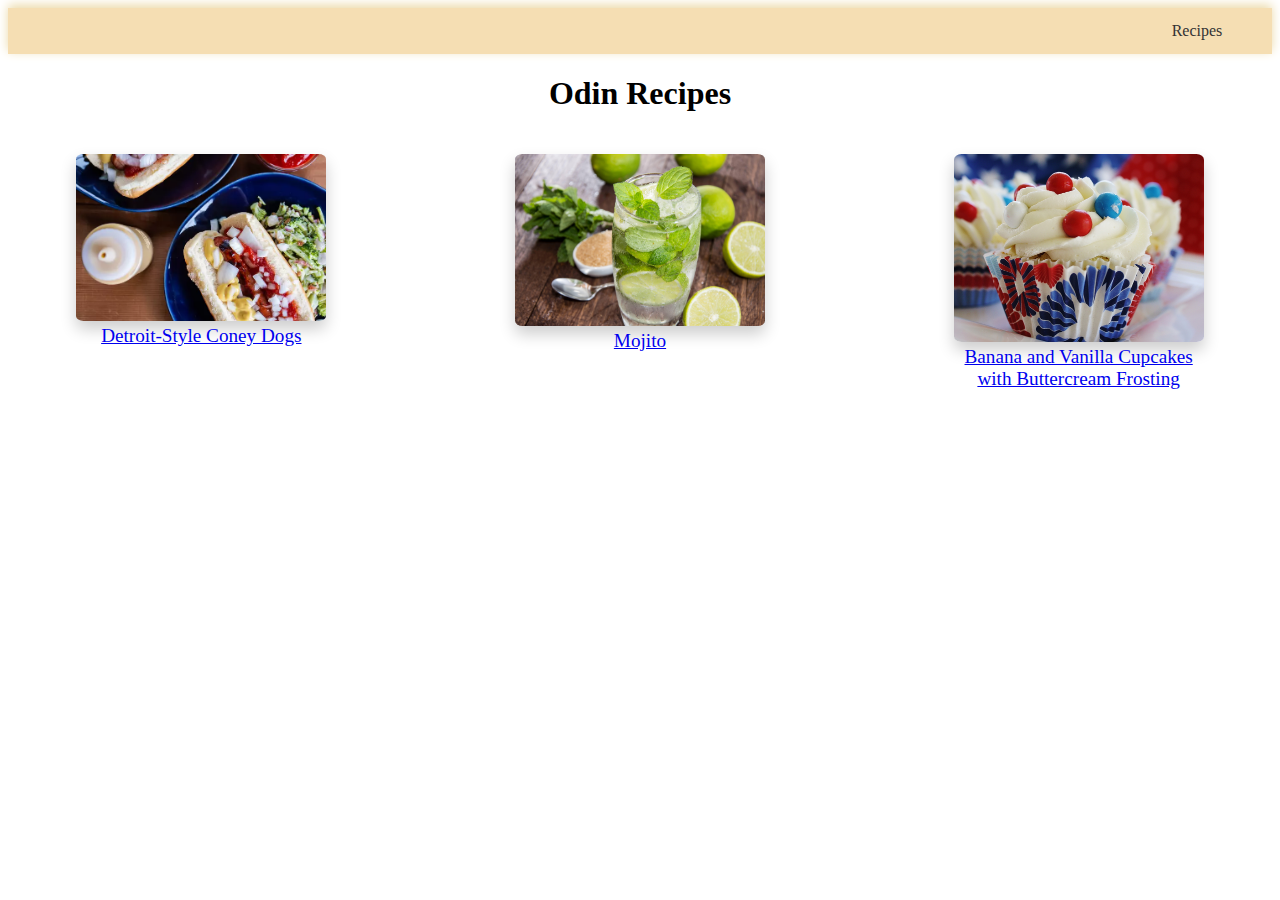
==== index.html @ bbf590a3 "adding css and index" ====
<!DOCTYPE html>
<html lang="en">
<head>
    <meta charset="UTF-8">
    <meta http-equiv="X-UA-Compatible" content="IE=edge">
    <meta name="viewport" content="width=device-width, initial-scale=1.0">
    <link rel="icon" href="images/light_favicon.png">
    <link rel="stylesheet" href="style.css">
    <title>Odin-Recipes  </title>
</head>
<body>

    
    <div class="navbar">
         
        <div class="dropdown">
          <button class="dropbtn">Recipes 
            <i class="fa fa-caret-down"></i>
          </button>
          <div class="dropdown-content">
            <a href="/recipes/hotdog.html">Coney Dogs</a>
            <a href="/recipes/mojito.html">Mojito</a>
            <a href="/recipes/cupcakes.html">Cupcakes</a>
          </div>
        </div> 
      </div>
     
    <!-- end of navbar -->
       <div class="title"><h1>Odin Recipes</h1></div>
     <div class="food">  
    <div class="recipes">
        
        <img class="thumbnails" src="./images/Detroit_hot_dog.png" alt="hot dog">
        <div class="text"><a href="recipes/hotdog.html" >Detroit-Style Coney Dogs</a></div>
    </div>
    

    <div class="recipes">
           <img class="thumbnails" src="./images/Mojito.jpg" alt="mojito">
        <div class="text"><a href="recipes/mojito.html" >Mojito</a></div>
    </div>


    <div class="recipes">
                <img class="thumbnails" src="./images/Vanilla_Banana.png" alt="cupcake">
        <div class="text"><a href="recipes/cupcakes.html" >Banana and Vanilla Cupcakes with Buttercream Frosting</a></div>
    </div>

    </div>
    

</body>
</html>
---- style.css ----
.navbar {
    display: flex;
    align-items: center;
 /* flex-wrap: wrap-reverse; */
 justify-content: flex-end;
 flex-direction: row;
  }
  .navbar div{
    
    width: 150px;
    text-align: center;
     /* flex: 1; */
  }


  .navbar {
    overflow: hidden;
    background-color: rgb(245, 222, 179);
   
    box-shadow: 0 -3px 10px 0  rgb(235, 217, 167);
  }
  
  .navbar a {
    float: left;
    font-size: 16px;
    color: #333;
    text-align: center;
    padding: 14px 16px;
    text-decoration: none;
  }
  
  .dropdown {
    float: left;
    overflow: hidden;
  }
  
  .dropdown .dropbtn {
    font-size: 16px;  
    border: none;
    outline: none;
    color: #333;
    padding: 14px 16px;
    background-color: inherit;
    font-family: inherit;
    margin: 0;
  }
  
  .navbar a:hover, .dropdown:hover .dropbtn {
    background-color: rgb(215, 198, 165);
    border-radius: 5%;

  }
  
  .dropdown-content {
    display: none;
    position: absolute;
    background-color: #f9f9f9;
    min-width: 160px;
    box-shadow: 0px 8px 16px 0px rgba(0,0,0,0.2);
    z-index: 1;
  }
  
  .dropdown-content a {
    float: none;
    color: black;
    padding: 12px 16px;
    text-decoration: none;
    display: block;
    text-align: left;
  }
  
  .dropdown-content a:hover {
    background-color: #ddd;
  }
  
  .dropdown:hover .dropdown-content {
    display: block;
  }

  body{
    --main-width:250px;
 }

.title, h1{
    text-align: center;
}

  .thumbnails{
    width: var(--main-width);
    height: auto;
   
  }
 img{
    height: 300px;
 box-shadow: 0px 8px 16px 0px rgba(0,0,0,0.2);
 border-radius: 3%;
  
 }
 .food{
    margin-top: 32px;
    text-align: center;
    align-items: flex-start;
    gap: 52px;
    justify-content: space-around;
    display: flex;
    flex-wrap: wrap;
  }
  .recipes div{
   
 
    font-size: 1.2rem;
    width: var(--main-width);
  }
.recipes{
  
    padding: 10px;
    
}


/********** Super extra small devices Only :-) (e.g., iPhone 4) **********/
@media (max-width: 479px) {

    .navbar {
        display: flex;
        align-items: center;
     /* flex-wrap: wrap-reverse; */
     justify-content: flex-end;
     flex-direction: row;
      }
      .navbar div{
        
        width: 150px;
        text-align: center;
         /* flex: 1; */
      }
    
    
      .navbar {
        overflow: hidden;
        background-color: rgb(245, 222, 179);
       
        box-shadow: 0 -3px 10px 0  rgb(235, 217, 167);
      }
      
      .navbar a {
        float: left;
        font-size: 16px;
        color: #333;
        text-align: center;
        padding: 14px 16px;
        text-decoration: none;
      }
      
      .dropdown {
        float: left;
        overflow: hidden;
      }
      
      .dropdown .dropbtn {
        font-size: 16px;  
        border: none;
        outline: none;
        color: #333;
        padding: 14px 16px;
        background-color: inherit;
        font-family: inherit;
        margin: 0;
      }
      
      .navbar a:hover, .dropdown:hover .dropbtn {
        background-color: rgb(215, 198, 165);
        border-radius: 5%;
    
      }
      
      .dropdown-content {
        display: none;
        position: absolute;
        background-color: #f9f9f9;
        min-width: 160px;
        box-shadow: 0px 8px 16px 0px rgba(0,0,0,0.2);
        z-index: 1;
      }
      
      .dropdown-content a {
        float: none;
        color: black;
        padding: 12px 16px;
        text-decoration: none;
        display: block;
        text-align: left;
      }
      
      .dropdown-content a:hover {
        background-color: #ddd;
      }
      
      .dropdown:hover .dropdown-content {
        display: block;
      }
    
      body{
        --main-width:250px;
     }
    
    .title{
        text-align: center;
    }
    
      .thumbnails{
        width: var(--main-width);
        height: auto;
       
      }
     img{
        height: 300px;
     box-shadow: 0px 8px 16px 0px rgba(0,0,0,0.2);
     border-radius: 3%;
      
     }
     .food{
        margin-top: 32px;
        text-align: center;
        align-items: flex-start;
        gap: 52px;
        justify-content: space-around;
        display: flex;
        flex-wrap: wrap;
      }
      .recipes div{
       
     
        font-size: 1.2rem;
        width: var(--main-width);
      }
    .recipes{
      
        padding: 10px;
        
    }
    

.thumbnails{
    width: 55%;
   }
   h1{
    font-size: 1.5rem;
   }
div .text{
  text-align: center;
  font-size: 0.9rem;
}
 img{
    width: 95%;
    min-width: 220px;
    height: auto;
}


}
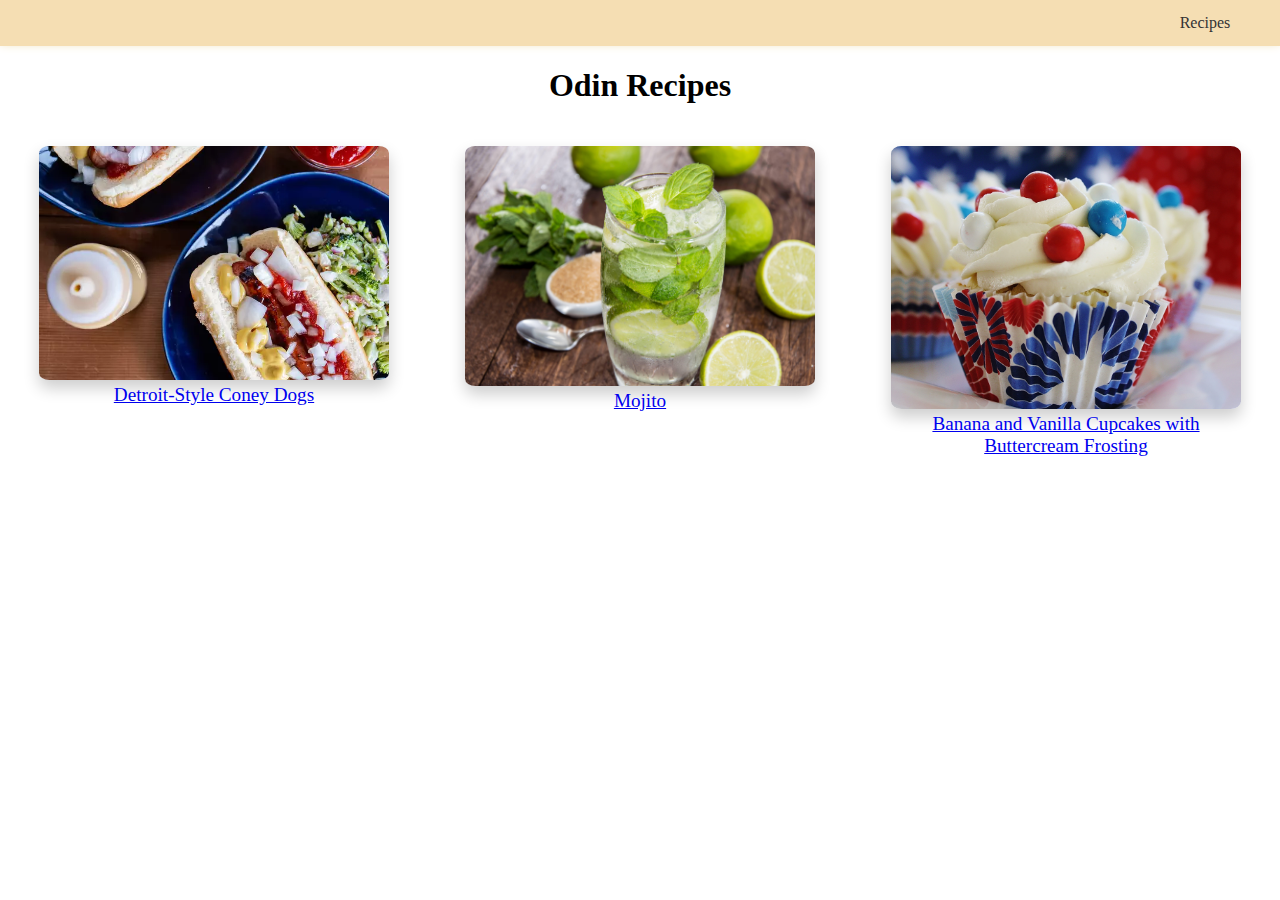
==== commit fea467d3: "changing the links" ====
--- a/index.html
+++ b/index.html
@@ -18,9 +18,9 @@
             <i class="fa fa-caret-down"></i>
           </button>
           <div class="dropdown-content">
-            <a href="/recipes/hotdog.html">Coney Dogs</a>
-            <a href="/recipes/mojito.html">Mojito</a>
-            <a href="/recipes/cupcakes.html">Cupcakes</a>
+            <a href="recipes/hotdog.html">Coney Dogs</a>
+            <a href="recipes/mojito.html">Mojito</a>
+            <a href="recipes/cupcakes.html">Cupcakes</a>
           </div>
         </div> 
       </div>
--- a/style.css
+++ b/style.css
@@ -1,5 +1,22 @@
+
+body{
+    padding: 0;
+    margin: 0;
+    --main-width:350px;
+}
+.whole{
+    padding: 15px;
+}
+.images, p {
+    text-align: center;
+}
 .navbar {
+    overflow: hidden;
+    background-color: rgb(245, 222, 179);
+   
+    box-shadow: 0 -3px 10px 0  rgb(235, 217, 167);
     display: flex;
+  
     align-items: center;
  /* flex-wrap: wrap-reverse; */
  justify-content: flex-end;
@@ -13,12 +30,7 @@
   }
 
 
-  .navbar {
-    overflow: hidden;
-    background-color: rgb(245, 222, 179);
-   
-    box-shadow: 0 -3px 10px 0  rgb(235, 217, 167);
-  }
+
   
   .navbar a {
     float: left;
@@ -77,9 +89,7 @@
     display: block;
   }
 
-  body{
-    --main-width:250px;
- }
+
 
 .title, h1{
     text-align: center;
@@ -97,24 +107,23 @@
   
  }
  .food{
+    padding: 10px;
     margin-top: 32px;
     text-align: center;
     align-items: flex-start;
-    gap: 52px;
+    gap: 18px;
     justify-content: space-around;
     display: flex;
     flex-wrap: wrap;
   }
   .recipes div{
-   
- 
     font-size: 1.2rem;
     width: var(--main-width);
   }
-.recipes{
-  
-    padding: 10px;
-    
+ul,h2 {
+    padding: 15px;
+    border-radius: 5%;
+
 }
 
 
@@ -127,6 +136,9 @@
      /* flex-wrap: wrap-reverse; */
      justify-content: flex-end;
      flex-direction: row;
+      }
+      .whole{
+        padding: 10px;
       }
       .navbar div{
         
